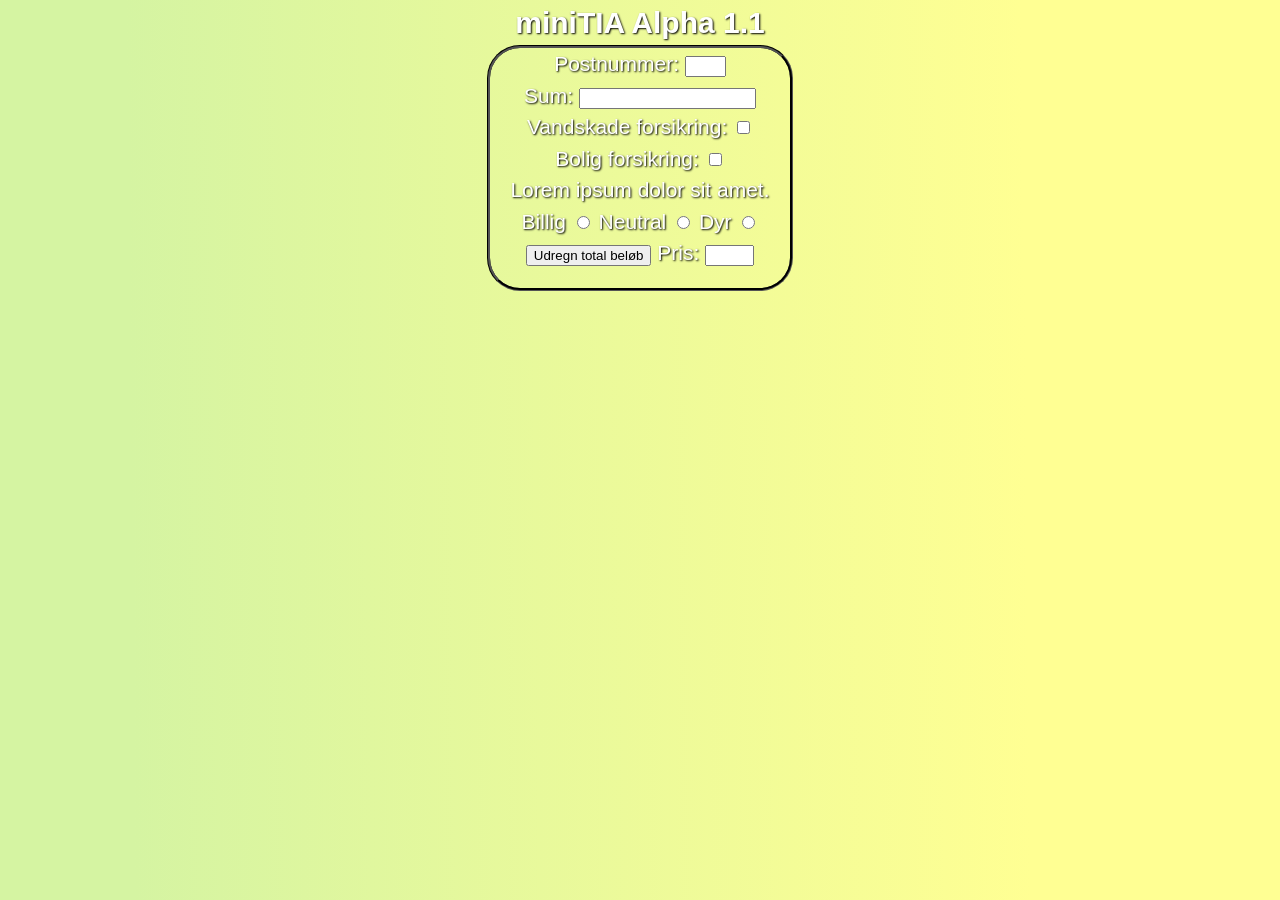
==== index.html @ 2339b3dd "Initial commit miniTIA 1.1 Change log: New options Lines starting" ====
<html>
 <head>
  <title> miniTIA Alpha 1.1 </title>
  <meta http-equiv="content-type" content="text/html;charset=utf-8" />
  <link rel="stylesheet" type="text/css" media="all" href="css/main.css" />

  <script LANGUAGE="JavaScript" type="text/javascript">

   function runTotal(myForm) 
   {
    
    var form_field1=Number(myForm.box1.value);
    var form_field2=Number(myForm.box2.value * 1.005);

    // Nu kommer post-numre priserne ind i systemet.

    if (form_field1 == "7800")
    {
        var form_field1=200
    }

    if (form_field1 == "7100") 
    {
        var form_field1=300
    }

    if (myForm.box3.checked)
    {
    var p1=560
    }
    else
    {
    var p1=0
    }

     if (myForm.box4.checked)
    {
    var p2=320
    }
    else
    {
    var p2=0
    }

    if (myForm.radio[0].checked)
    {
    var r1=70
    }
    else
    {
    var r1=0
    }

    if (myForm.radio[1].checked)
    {
    var r2=140
    }
    else
    {
    var r2=0
    }

    if (myForm.radio[2].checked)
    {
    var r3=210
    }
    else
    {
    var r3=0
    }


    myForm.total.value = form_field1 + Math. ceil(form_field2) + p1 + p2 + r1 + r2 + r3;

   }   

</script>

 </head>
 <body>


<div class="primary">
<center>
<h1>miniTIA Alpha 1.1 </h1>

<form id="box">

Postnummer:           <input type="text" name="box1" size="3" /><br />
Sum:                  <input type="text" name="box2" /><br />
Vandskade forsikring: <input type="checkbox" name="box3" /><br />
Bolig forsikring:     <input type="checkbox" name="box4" /><br />
Lorem ipsum dolor sit amet. <br />
Billig                <input type="radio" name="radio" id="r" value="b" />
Neutral               <input type="radio" name="radio" id="r" value="n" />
Dyr                   <input type="radio" name="radio" id="r" value="d" />

<input type="button" onClick="runTotal(this.form)" value="Udregn total beløb">
Pris: <input type="text" size="4" maxlength="3" name="total">
</form>

</div>
</center>
</body>	
</html>
---- css/main.css ----
@charset "utf-8";

/* CSS Document */



/* Reset */

html, body, div, span, object, h1, h2, h3, h4, h5, h6, p, blockquote, pre,

a, address, code, img, small, strong, dl, dt, dd, ol, ul, li, fieldset, form, label {

	margin: 0;

	padding: 0;

	border: 0;

	outline: 0;

	font-size: 100%;

	vertical-align: baseline;

	background: transparent;

}

body {

	line-height: 1.5;

	font-family: helvetica, arial, sans-serif;

}

ol, ul {

	list-style: none;

	color: #76c0e0;

}

/* End Reset*/

/* Main  */

body {
	position:center;
background:-webkit-gradient(linear, 80% 20%, 10% 21%, from(#FFFF93), to(#D5F4A2))
}

.primary {
	color: white;
	font-size: 21;
	text-shadow: 1px 1px 2px #000000;
    filter: dropshadow(color=#000000, offx=1, offy=1);
    
}

.primary h1 {
	
	font-size:30;
}

.primary #box {
	width: 300px;
	height: 240px;
	border:groove 3px #000000;
-moz-border-radius: 33px;
-webkit-border-radius: 33px;
border-radius: 33px;
}
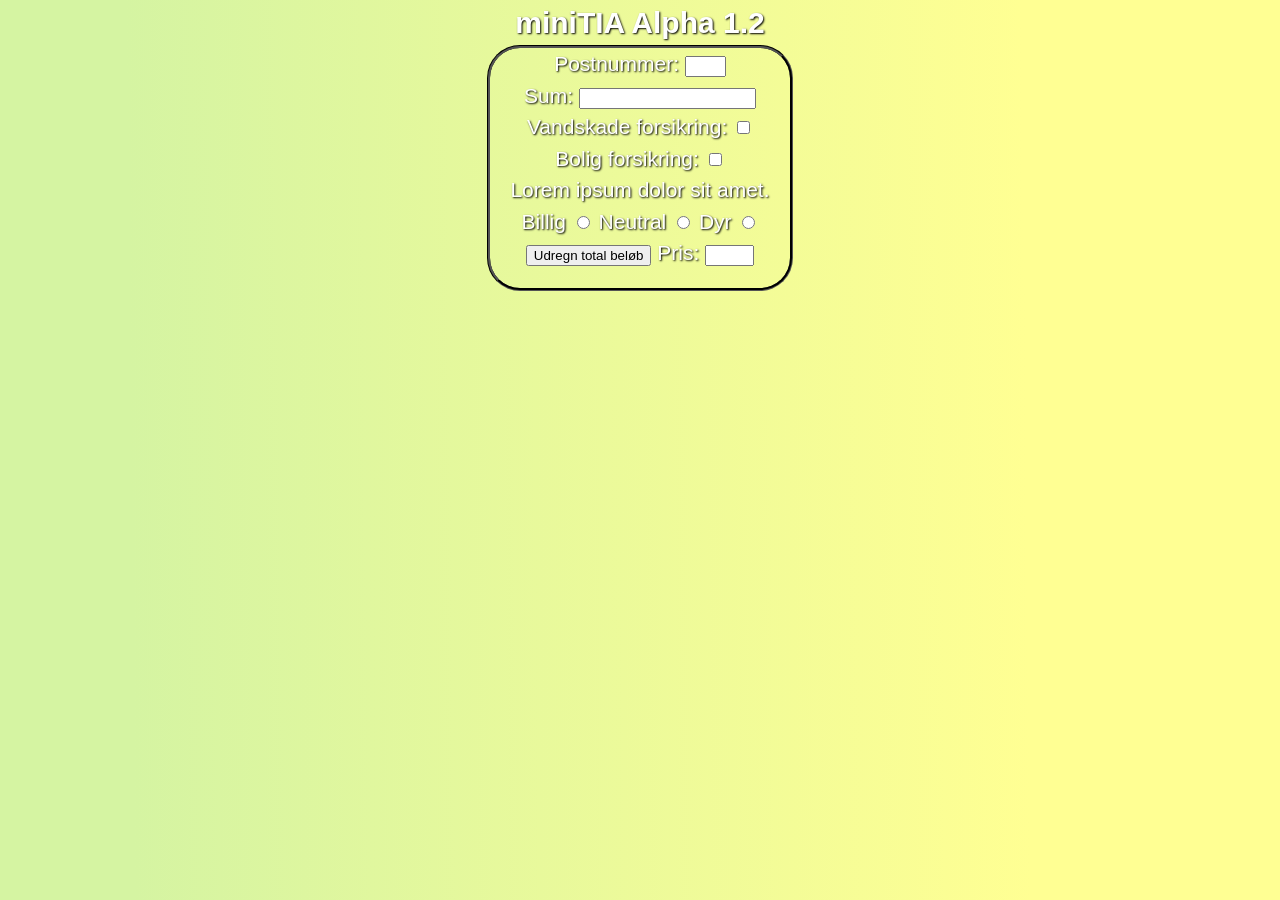
==== commit bdd8085b: "miniTIA 1.2 Changelog: - Calc.html -> Index.html" ====
--- a/index.html
+++ b/index.html
@@ -1,7 +1,7 @@
 
 <html>
  <head>
-  <title> miniTIA Alpha 1.1 </title>
+  <title> miniTIA Alpha 1.2 </title>
   <meta http-equiv="content-type" content="text/html;charset=utf-8" />
   <link rel="stylesheet" type="text/css" media="all" href="css/main.css" />
 
@@ -83,7 +83,7 @@
 
 <div class="primary">
 <center>
-<h1>miniTIA Alpha 1.1 </h1>
+<h1>miniTIA Alpha 1.2 </h1>
 
 <form id="box">
 
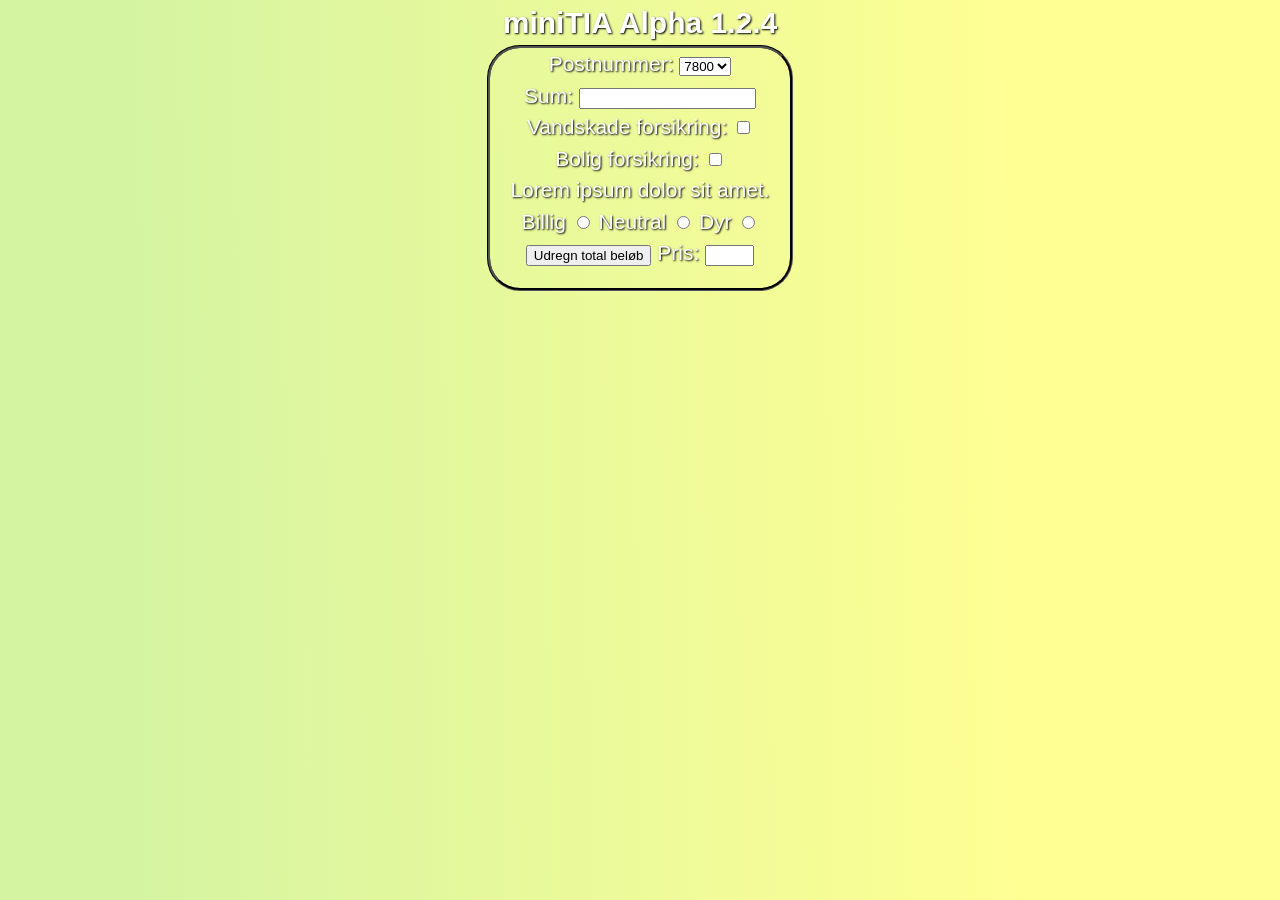
==== commit 795afc5c: "miniTIA 1.2.4 (Early build) Changelog:  -Dropdown selection added, not completely functioning though" ====
--- a/index.html
+++ b/index.html
@@ -1,7 +1,6 @@
-
 <html>
  <head>
-  <title> miniTIA Alpha 1.2 </title>
+  <title> miniTIA Alpha 1.2.4 </title>
   <meta http-equiv="content-type" content="text/html;charset=utf-8" />
   <link rel="stylesheet" type="text/css" media="all" href="css/main.css" />
 
@@ -10,7 +9,6 @@
    function runTotal(myForm) 
    {
     
-    var form_field1=Number(myForm.box1.value);
     var form_field2=Number(myForm.box2.value * 1.005);
 
     // Nu kommer post-numre priserne ind i systemet.
@@ -70,8 +68,13 @@
     var r3=0
     }
 
+    if (dropdown.dd7800.selected)
+    {
+      var dropdown=320
+    }
 
-    myForm.total.value = form_field1 + Math. ceil(form_field2) + p1 + p2 + r1 + r2 + r3;
+
+    myForm.total.value = form_field1 + Math. ceil(form_field2) + p1 + p2 + r1 + r2 + r3 + dropdown;
 
    }   
 
@@ -83,11 +86,20 @@
 
 <div class="primary">
 <center>
-<h1>miniTIA Alpha 1.2 </h1>
+<h1>miniTIA Alpha 1.2.4 </h1>
 
 <form id="box">
 
-Postnummer:           <input type="text" name="box1" size="3" /><br />
+Postnummer:           <select name="dropdown">
+                      <option name="dd7800" value="dd7800" selected>7800
+                      <option name="dd7700" value="dd7700">7700
+                      <option name="dd7600" value="dd7600">7600
+                      <option name="dd7500" value="dd7500">7500
+                      <option name="dd7400" value="dd7400">7400
+                      <option name="dd7300" value="dd7300">7300
+                      <option name="dd7200" value="dd7200">7200
+                      <option name="dd7100" value="dd7100">7100 
+                      </select> <br />
 Sum:                  <input type="text" name="box2" /><br />
 Vandskade forsikring: <input type="checkbox" name="box3" /><br />
 Bolig forsikring:     <input type="checkbox" name="box4" /><br />
--- a/css/main.css
+++ b/css/main.css
@@ -1,3 +1,7 @@
+/*  
+You can find the miniTIA Project at https://github.com/Claausen/miniTIA/
+*/
+
 @charset "utf-8";
 
 /* CSS Document */
